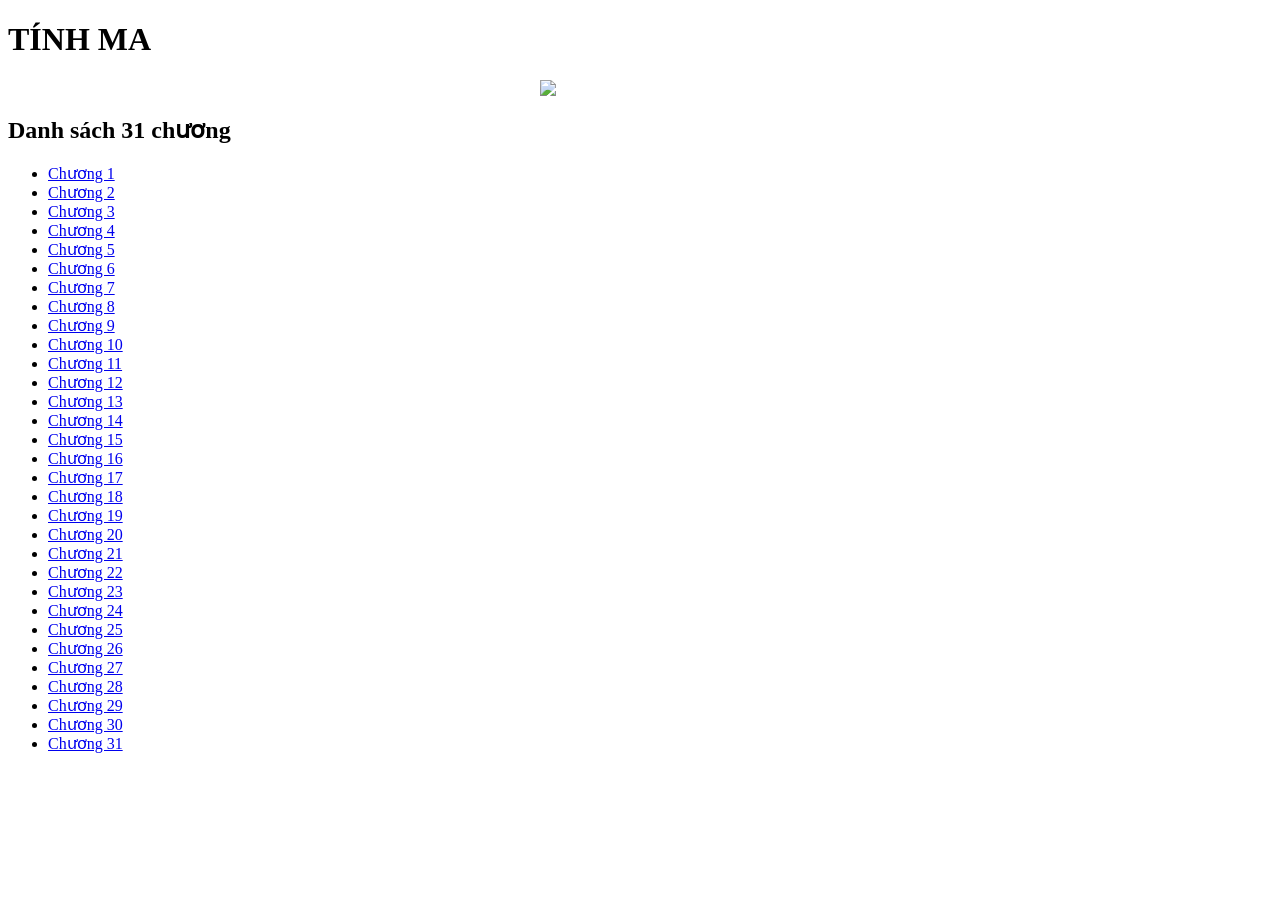
==== index.html @ 03bfbe9b "Create index.html" ====
<!DOCTYPE html>
<html lang="vi">
<head>
<meta charset="UTF-8">
<title>Tính Ma</title>
<link rel="stylesheet" href="style.css">
</head>
<body>

<h1>TÍNH MA</h1>

<img src="images/cover.jpg" style="max-width:200px;display:block;margin:auto;">

<h2>Danh sách 31 chương</h2>

<ul id="list"></ul>

<script>
let html = "";
for (let i = 1; i <= 31; i++) {
    html += `<li><a href="chapters/chapter${i}.html">Chương ${i}</a></li>`;
}
document.getElementById("list").innerHTML = html;
</script>

</body>
</html>
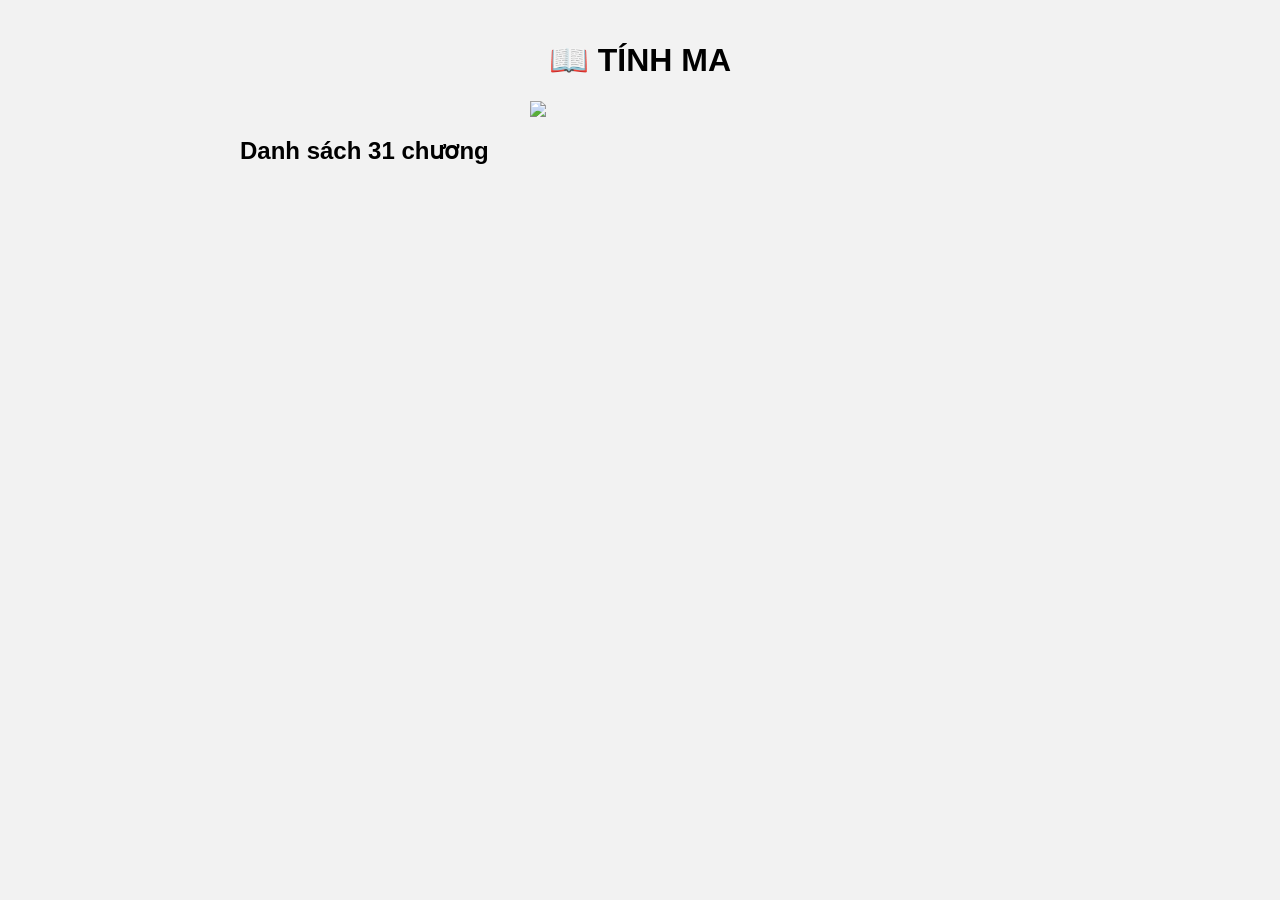
==== commit da4f2c69: "Update index.html" ====
--- a/index.html
+++ b/index.html
@@ -7,21 +7,15 @@
 </head>
 <body>
 
-<h1>TÍNH MA</h1>
+<h1>📖 TÍNH MA</h1>
 
-<img src="images/cover.jpg" style="max-width:200px;display:block;margin:auto;">
+<img src="images/cover.jpg" style="max-width:220px;display:block;margin:auto;">
 
 <h2>Danh sách 31 chương</h2>
 
 <ul id="list"></ul>
 
-<script>
-let html = "";
-for (let i = 1; i <= 31; i++) {
-    html += `<li><a href="chapters/chapter${i}.html">Chương ${i}</a></li>`;
-}
-document.getElementById("list").innerHTML = html;
-</script>
+<script src="script.js"></script>
 
 </body>
 </html>
--- a/style.css
+++ b/style.css
@@ -0,0 +1,28 @@
+body{
+    font-family: Arial;
+    max-width: 800px;
+    margin: auto;
+    padding: 20px;
+    background: #f2f2f2;
+}
+
+h1{
+    text-align: center;
+}
+
+ul{
+    list-style: none;
+    padding: 0;
+}
+
+li{
+    background: white;
+    margin: 6px 0;
+    padding: 10px;
+    border-radius: 8px;
+}
+
+a{
+    text-decoration: none;
+    color: blue;
+}
